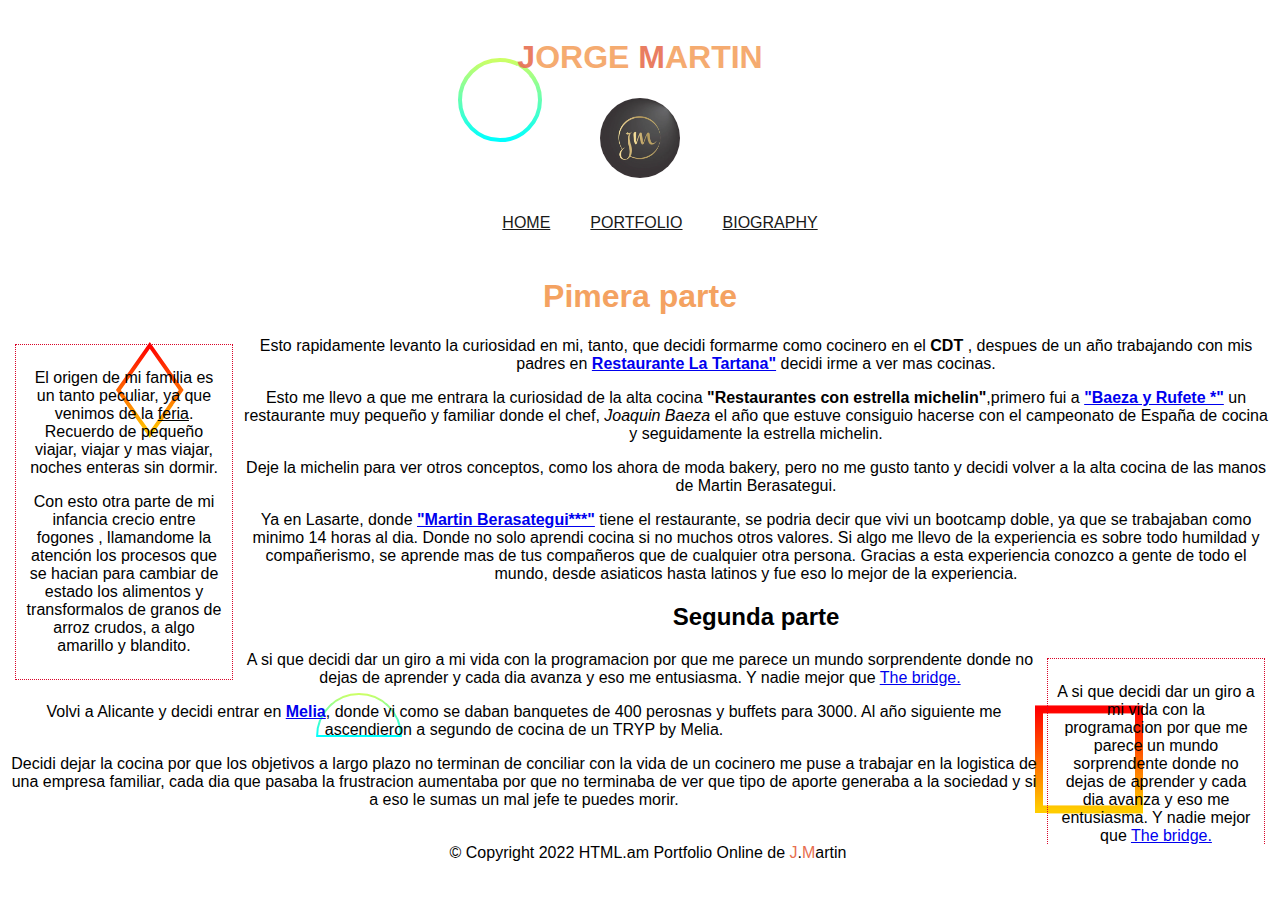
==== pages/biografia.html @ 01abd1c4 "Subido proyecto pagina web" ====
<!DOCTYPE html>
<html lang="en">
<head>
    <meta charset="UTF-8">
    <meta http-equiv="X-UA-Compatible" content="IE=edge">
    <meta name="viewport" content="width=device-width, initial-scale=1.0">
    <link rel="stylesheet" href="../CSS/style.css">
    <title>Biografia</title>
</head>
<body>
    <header class="center">
        <h1 id="cabecera"><span class="inicial">J</span>ORGE <span class="inicial">M</span>ARTIN</h1>
        <img src="../assets/pictures/logotipoJm.jpg" id="logo" alt="Logo personal" width="80" height="80">
        <nav class="center">
    
            <ul>
                <li><a class="navbar" href="./pages/biografia.html">BIOGRAPHY</a></li>
                <li><a class="navbar" href="./pages/portfolio.html">PORTFOLIO </a></li>
                <li><a class="navbar" href="../index.html">HOME </a></li>
            </ul>
        </nav>
    </header>
    <main>

        

        <h1>Pimera parte</h1>
    
        <!-- caja 1 -->
        <div class="cajaUno">
            <div class="origen">
                <p class="primer_parrafo">El origen de mi familia es un tanto peculiar, ya que venimos de la <u>feria</u>. Recuerdo de pequeño viajar, viajar
                y mas viajar, noches enteras sin dormir.</p>
        
                <p class="primer_parrafo">Con esto otra parte de mi infancia crecio entre fogones , llamandome la atención los procesos que se hacian
                para cambiar de estado los alimentos y transformalos de granos de arroz crudos, a algo amarillo y blandito.</p>
        

            </div>
    </div>
    <div class="cocina">
        <p class="primer_parrafo">Esto rapidamente levanto la curiosidad en mi, tanto, que decidi formarme como cocinero en el <strong id="escuela">CDT</strong>
            , despues de un año trabajando con mis padres en <a href="http://www.restaurantelatartana.com/la-tartana/"><strong>Restaurante La Tartana"</strong></a> decidi irme a ver mas cocinas.</p>
        <p>Esto me llevo a que me entrara la curiosidad de la alta cocina <strong id="guia">"Restaurantes con estrella michelin"</strong>,primero
        fui a <a href=https://baezarufete.com><strong id="restaurante">"Baeza y Rufete *"</strong></a> un restaurante muy pequeño y familiar donde el chef, <i>Joaquin Baeza</i> el año que estuve consiguio
        hacerse con el campeonato de España de cocina y seguidamente la estrella michelin.</p>

        <p>Deje la michelin para ver otros conceptos, como los ahora de moda bakery, pero no me gusto tanto y
        decidi volver a la alta cocina de las manos de Martin Berasategui.</p>

        <p>Ya en Lasarte, donde <a href=https://www.martinberasategui.com/es/inicio><strong id="">"Martin Berasategui***"</strong></a> tiene el restaurante, se podria decir que vivi un bootcamp doble, ya que se trabajaban 
        como minimo 14 horas al dia. Donde no solo aprendi cocina si no muchos otros valores. Si algo me llevo de
        la experiencia es sobre todo humildad y compañerismo, se aprende mas de tus compañeros que de cualquier otra 
        persona. Gracias a esta experiencia conozco a gente de todo el mundo, desde asiaticos hasta latinos y fue
        eso lo mejor de la experiencia.</p>
    </div>
    
        <!-- ///////////////////////////////////// -->

        <!-- caja 2 -->
        <h2>Segunda parte</h2>
    
        <div class="cajaDos">
            <p>A si que decidi dar un giro a mi vida con la programacion por que me parece un mundo sorprendente donde no dejas
                de aprender y cada dia avanza y eso me entusiasma. Y nadie mejor que <a href=https://www.thebridge.tech/bootcamps/bootcamp-fullstack-developer>The bridge.</a></p>
           
        </div>
    
        <div class="parrafoDos">
            <p>
                <p>A si que decidi dar un giro a mi vida con la programacion por que me parece un mundo sorprendente donde no dejas
                    de aprender y cada dia avanza y eso me entusiasma. Y nadie mejor que <a href=https://www.thebridge.tech/bootcamps/bootcamp-fullstack-developer>The bridge.</a></p>
            
                    <p>Volvi a Alicante y decidi entrar en <a href=https://www3.melia.com/es/hoteles/espana/alicante/melia-alicante><strong>Melia</strong></a>, donde vi como se daban banquetes de 400 perosnas y buffets para 3000.
                        Al año siguiente me ascendieron a segundo de cocina de un TRYP by Melia.</p>
                
                        <p>Decidi dejar la cocina por que los objetivos a largo plazo no terminan de conciliar con la vida de un cocinero
                        me puse a trabajar en la logistica de una empresa familiar, cada dia que pasaba la frustracion aumentaba por que
                        no terminaba de ver que tipo de aporte generaba a la sociedad y si a eso le sumas un mal jefe te puedes morir.</p>
                </p>

        </div>
    </body>


    </main>
    <footer>
        <p>&copy; Copyright 2022 HTML.am Portfolio Online de <span class="inicial">J</span>.<span class="inicial">M</span>artin
    </footer>
    
</body>
</html>
---- CSS/style.css ----
* {
    background-color: #ffffff;
    background-image: url("data:image/svg+xml,%3Csvg xmlns='http://www.w3.org/2000/svg' viewBox='0 0 1600 900'%3E%3Cdefs%3E%3ClinearGradient id='a' x1='0' x2='0' y1='1' y2='0'%3E%3Cstop offset='0' stop-color='%230FF'/%3E%3Cstop offset='1' stop-color='%23CF6'/%3E%3C/linearGradient%3E%3ClinearGradient id='b' x1='0' x2='0' y1='0' y2='1'%3E%3Cstop offset='0' stop-color='%23F00'/%3E%3Cstop offset='1' stop-color='%23FC0'/%3E%3C/linearGradient%3E%3C/defs%3E%3Cg fill='%23FFF' fill-opacity='0' stroke-miterlimit='10'%3E%3Cg stroke='url(%23a)' stroke-width='2'%3E%3Cpath transform='translate(0 0)' d='M1409 581 1450.35 511 1490 581z'/%3E%3Ccircle stroke-width='4' transform='rotate(0 800 450)' cx='500' cy='100' r='40'/%3E%3Cpath transform='translate(0 0)' d='M400.86 735.5h-83.73c0-23.12 18.74-41.87 41.87-41.87S400.86 712.38 400.86 735.5z'/%3E%3C/g%3E%3Cg stroke='url(%23b)' stroke-width='4'%3E%3Cpath transform='translate(0 0)' d='M149.8 345.2 118.4 389.8 149.8 434.4 181.2 389.8z'/%3E%3Crect stroke-width='8' transform='rotate(0 1089 759)' x='1039' y='709' width='100' height='100'/%3E%3Cpath transform='rotate(0 1400 132)' d='M1426.8 132.4 1405.7 168.8 1363.7 168.8 1342.7 132.4 1363.7 96 1405.7 96z'/%3E%3C/g%3E%3C/g%3E%3C/svg%3E");
    background-attachment: fixed;
    background-size: cover;
    font-family: 'Gill Sans', 'Gill Sans MT', Calibri, 'Trebuchet MS', sans-serif;
}

header {
    display: flex;
    flex-direction: column;
    align-items: center;
    justify-content: flex-start;
    padding:10px;
    padding-bottom: 5px;
    position: sticky;
    top:0;
    opacity: 0.9;
}

h1 {
    color: rgb(244, 162, 97);
}

main {
    text-align: center;

}
.inicial {
    color: rgb(231, 111, 81);
}


#logo {
    border-radius: 50px;
    float: left;
}

header>nav>ul {
    list-style-type: none;

}

.center {
    text-align: center;
    
}

section {
    border-style: dashed;
    border-color: #D90429;
    margin: 10px 20px;
    padding: 0 30px 10px 30px;
    margin-left: 15%;
    margin-right: 15%;
    margin-top: 5%;
}



header>nav>ul>li {
    display: inline;
    padding: 20px;
    float: right;
    

}

.rojo {
    color: red;
}

form{
	width:300px;
	padding:16px;
	border-radius:10px;
	margin:auto;
	background-color:rgb(110, 138, 162);
    margin-top: 10%;
}

form label{
	width:72px;
	font-weight:bold;
	display:inline-block;
}

footer > p{
    text-align: center;
    position: absolute;
    bottom: 0;
    width: 100%;
    height: 40px;
    color: rgb(0, 0, 0);
  }

  .navbar {
    color:rgb(0, 0, 0);
   
  }

  header>nav>ul>li:hover {
    background-color:rgb(182, 82, 0);
}

header>nav>ul>li {
    display: inline;
    padding: 20px;

}


.formulario-contacto{
    display:flex;
    flex-direction: column;
    width:100%;
    gap:10px;
}

input[type=text],input[type=email],input[type=submit],select{
    height: 30px;
    border-radius: 15px;
}

input[type=submit]:hover{
    background-color: #003E1F;
    color:#D5F2E3;

}

textarea{
    border-radius: 15px;
}

textarea::placeholder{
    position:absolute;
    top:15px;
    left:15px;
}


.cajaUno{
    float: left;
    margin-left: 7px;
    border-style: dotted;
    border-color: #D90429;
    border-width: 1px;
    padding: 8px;
    margin: 7px;
    width: 200px;
    background-origin: border-box;
}

.cajaDos{
    float: right;
    margin-left: 7px;
    border-style: dotted;
    border-color: #D90429;
    border-width: 1px;
    padding: 8px;
    margin: 7px;
    width: 200px;
}

.cajaUno .hola b {
    color: blue;
    background-color: aqua;
}

@media only screen 
and (min-device-width: 375px) 
and (max-device-width: 667px)  {
    .content, .navbar, .hero, header, footer{
        display: flex;
        flex-direction: column;
    }
    footer {
        position: sticky;
    }
}
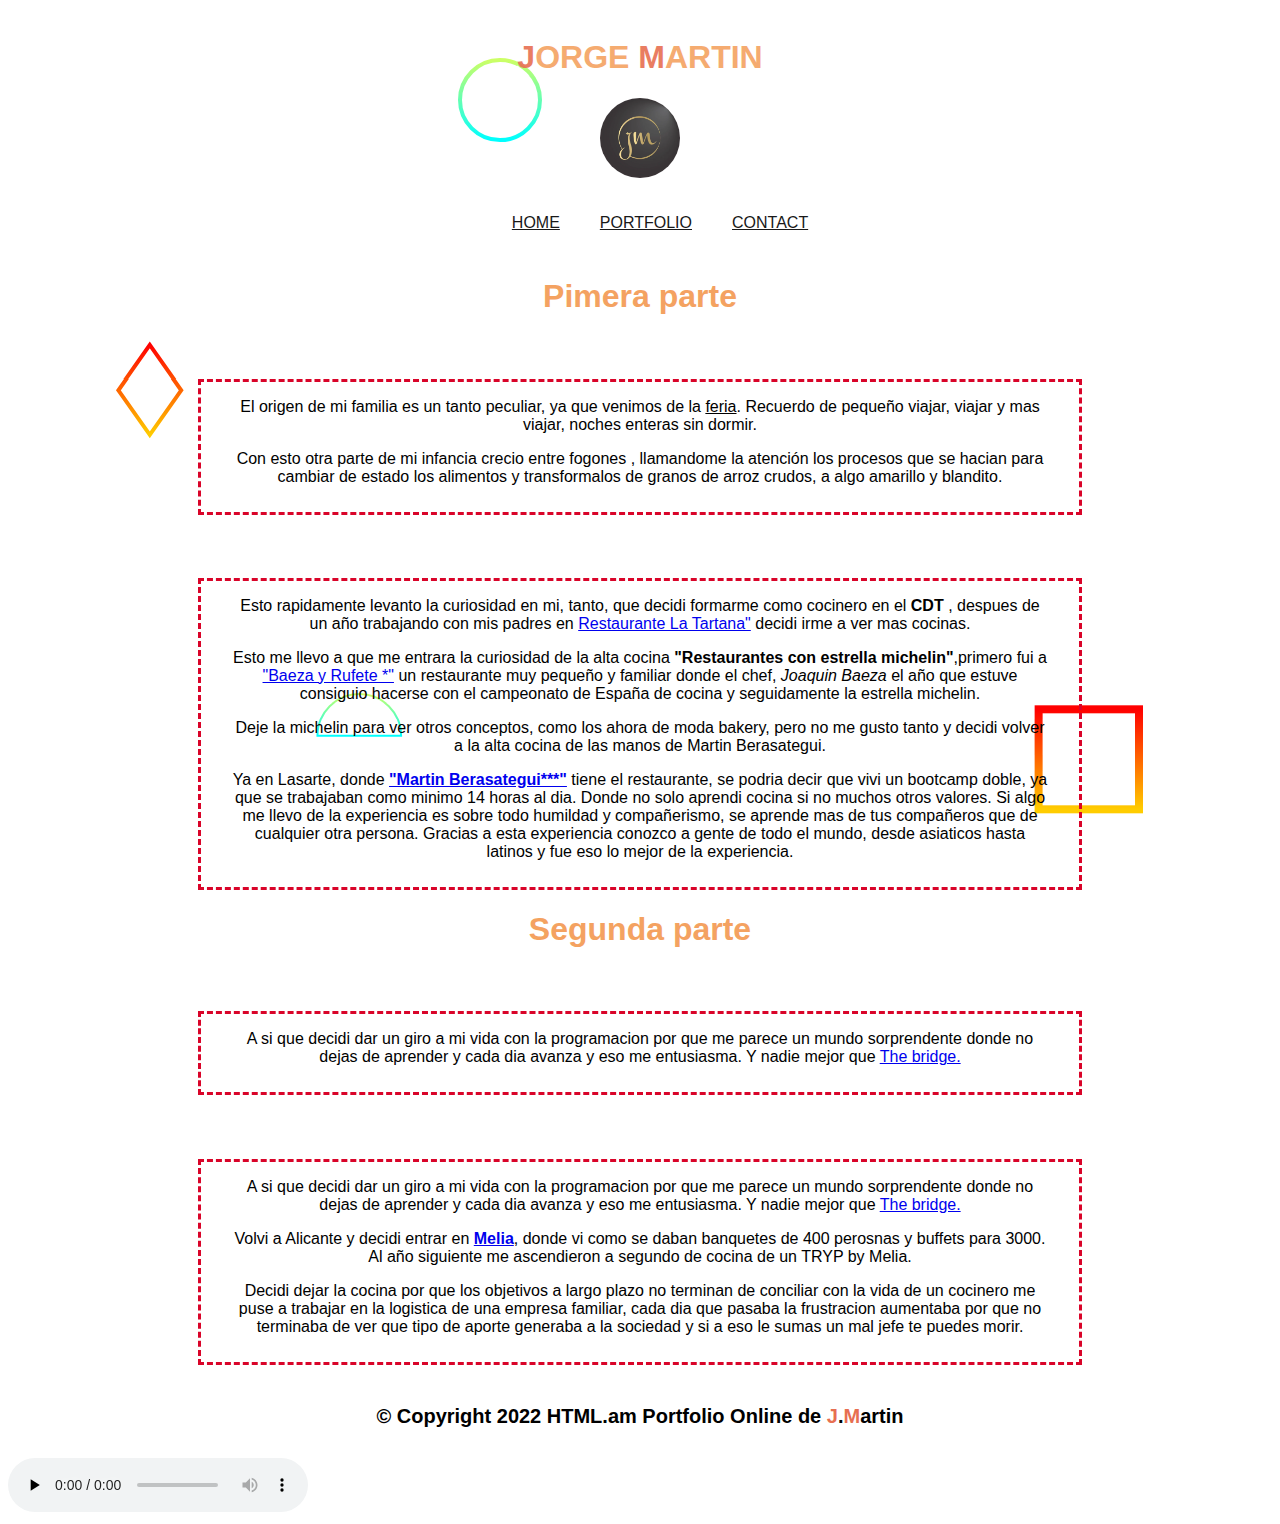
==== commit 0be50166: "Efectuado todos los cambios pedidos por Guille" ====
--- a/pages/biografia.html
+++ b/pages/biografia.html
@@ -5,6 +5,7 @@
     <meta http-equiv="X-UA-Compatible" content="IE=edge">
     <meta name="viewport" content="width=device-width, initial-scale=1.0">
     <link rel="stylesheet" href="../CSS/style.css">
+    <link rel="shortcut icon" href="../assets/pictures/favicon.ico" type="image/x-icon">
     <title>Biografia</title>
 </head>
 <body>
@@ -14,8 +15,8 @@
         <nav class="center">
     
             <ul>
-                <li><a class="navbar" href="./pages/biografia.html">BIOGRAPHY</a></li>
-                <li><a class="navbar" href="./pages/portfolio.html">PORTFOLIO </a></li>
+                <li><a class="navbar" href="contacto.html">CONTACT</a></li>
+                <li><a class="navbar" href="portfolio.html">PORTFOLIO </a></li>
                 <li><a class="navbar" href="../index.html">HOME </a></li>
             </ul>
         </nav>
@@ -27,66 +28,78 @@
         <h1>Pimera parte</h1>
     
         <!-- caja 1 -->
-        <div class="cajaUno">
-            <div class="origen">
-                <p class="primer_parrafo">El origen de mi familia es un tanto peculiar, ya que venimos de la <u>feria</u>. Recuerdo de pequeño viajar, viajar
+        <article>
+            <section>
+                <p >El origen de mi familia es un tanto peculiar, ya que venimos de la <u>feria</u>. Recuerdo de pequeño viajar, viajar
                 y mas viajar, noches enteras sin dormir.</p>
         
-                <p class="primer_parrafo">Con esto otra parte de mi infancia crecio entre fogones , llamandome la atención los procesos que se hacian
+                <p>Con esto otra parte de mi infancia crecio entre fogones , llamandome la atención los procesos que se hacian
                 para cambiar de estado los alimentos y transformalos de granos de arroz crudos, a algo amarillo y blandito.</p>
         
 
-            </div>
-    </div>
-    <div class="cocina">
-        <p class="primer_parrafo">Esto rapidamente levanto la curiosidad en mi, tanto, que decidi formarme como cocinero en el <strong id="escuela">CDT</strong>
-            , despues de un año trabajando con mis padres en <a href="http://www.restaurantelatartana.com/la-tartana/"><strong>Restaurante La Tartana"</strong></a> decidi irme a ver mas cocinas.</p>
-        <p>Esto me llevo a que me entrara la curiosidad de la alta cocina <strong id="guia">"Restaurantes con estrella michelin"</strong>,primero
-        fui a <a href=https://baezarufete.com><strong id="restaurante">"Baeza y Rufete *"</strong></a> un restaurante muy pequeño y familiar donde el chef, <i>Joaquin Baeza</i> el año que estuve consiguio
-        hacerse con el campeonato de España de cocina y seguidamente la estrella michelin.</p>
+            </section>
+        </article>
+        <article>
+            <section>
+            <p>Esto rapidamente levanto la curiosidad en mi, tanto, que decidi formarme como cocinero en el <strong id="escuela">CDT</strong>
+            , despues de un año trabajando con mis padres en <a href="http://www.restaurantelatartana.com/la-tartana/"><span>Restaurante La Tartana"</span></a> decidi irme a ver mas cocinas.</p>
+            <p>Esto me llevo a que me entrara la curiosidad de la alta cocina <strong id="guia">"Restaurantes con estrella michelin"</strong>,primero
+            fui a <a href=https://baezarufete.com><span id="restaurante">"Baeza y Rufete *"</span></a> un restaurante muy pequeño y familiar donde el chef, <i>Joaquin Baeza</i> el año que estuve consiguio
+            hacerse con el campeonato de España de cocina y seguidamente la estrella michelin.</p>
 
-        <p>Deje la michelin para ver otros conceptos, como los ahora de moda bakery, pero no me gusto tanto y
-        decidi volver a la alta cocina de las manos de Martin Berasategui.</p>
+            <p>Deje la michelin para ver otros conceptos, como los ahora de moda bakery, pero no me gusto tanto y
+            decidi volver a la alta cocina de las manos de Martin Berasategui.</p>
 
-        <p>Ya en Lasarte, donde <a href=https://www.martinberasategui.com/es/inicio><strong id="">"Martin Berasategui***"</strong></a> tiene el restaurante, se podria decir que vivi un bootcamp doble, ya que se trabajaban 
-        como minimo 14 horas al dia. Donde no solo aprendi cocina si no muchos otros valores. Si algo me llevo de
-        la experiencia es sobre todo humildad y compañerismo, se aprende mas de tus compañeros que de cualquier otra 
-        persona. Gracias a esta experiencia conozco a gente de todo el mundo, desde asiaticos hasta latinos y fue
-        eso lo mejor de la experiencia.</p>
-    </div>
+            <p>Ya en Lasarte, donde <a href=https://www.martinberasategui.com/es/inicio><strong id="">"Martin Berasategui***"</strong></a> tiene el restaurante, se podria decir que vivi un bootcamp doble, ya que se trabajaban 
+            como minimo 14 horas al dia. Donde no solo aprendi cocina si no muchos otros valores. Si algo me llevo de
+            la experiencia es sobre todo humildad y compañerismo, se aprende mas de tus compañeros que de cualquier otra 
+            persona. Gracias a esta experiencia conozco a gente de todo el mundo, desde asiaticos hasta latinos y fue
+            eso lo mejor de la experiencia.</p>
+            </section>
+        </article>
     
         <!-- ///////////////////////////////////// -->
 
         <!-- caja 2 -->
-        <h2>Segunda parte</h2>
-    
-        <div class="cajaDos">
+    <h1>Segunda parte</h1>
+    <article>
+        <section>
+            
             <p>A si que decidi dar un giro a mi vida con la programacion por que me parece un mundo sorprendente donde no dejas
                 de aprender y cada dia avanza y eso me entusiasma. Y nadie mejor que <a href=https://www.thebridge.tech/bootcamps/bootcamp-fullstack-developer>The bridge.</a></p>
            
-        </div>
-    
-        <div class="parrafoDos">
-            <p>
+            
+        </section>
+    </article>
+
+    <article>
+        <section class="parrafoDos">
+            
+            
                 <p>A si que decidi dar un giro a mi vida con la programacion por que me parece un mundo sorprendente donde no dejas
-                    de aprender y cada dia avanza y eso me entusiasma. Y nadie mejor que <a href=https://www.thebridge.tech/bootcamps/bootcamp-fullstack-developer>The bridge.</a></p>
+                de aprender y cada dia avanza y eso me entusiasma. Y nadie mejor que <a href=https://www.thebridge.tech/bootcamps/bootcamp-fullstack-developer>The bridge.</a></p>
             
-                    <p>Volvi a Alicante y decidi entrar en <a href=https://www3.melia.com/es/hoteles/espana/alicante/melia-alicante><strong>Melia</strong></a>, donde vi como se daban banquetes de 400 perosnas y buffets para 3000.
-                        Al año siguiente me ascendieron a segundo de cocina de un TRYP by Melia.</p>
+                <p>Volvi a Alicante y decidi entrar en <a href=https://www3.melia.com/es/hoteles/espana/alicante/melia-alicante><strong>Melia</strong></a>, donde vi como se daban banquetes de 400 perosnas y buffets para 3000.
+                Al año siguiente me ascendieron a segundo de cocina de un TRYP by Melia.</p>
                 
-                        <p>Decidi dejar la cocina por que los objetivos a largo plazo no terminan de conciliar con la vida de un cocinero
-                        me puse a trabajar en la logistica de una empresa familiar, cada dia que pasaba la frustracion aumentaba por que
-                        no terminaba de ver que tipo de aporte generaba a la sociedad y si a eso le sumas un mal jefe te puedes morir.</p>
+                <p>Decidi dejar la cocina por que los objetivos a largo plazo no terminan de conciliar con la vida de un cocinero
+                me puse a trabajar en la logistica de una empresa familiar, cada dia que pasaba la frustracion aumentaba por que
+                no terminaba de ver que tipo de aporte generaba a la sociedad y si a eso le sumas un mal jefe te puedes morir.</p>
                 </p>
-
-        </div>
+            
+        </section>
+    </article>
     </body>
 
 
     </main>
+
+
     <footer>
         <p>&copy; Copyright 2022 HTML.am Portfolio Online de <span class="inicial">J</span>.<span class="inicial">M</span>artin
     </footer>
     
 </body>
+<audio src="../assets/audio/musica-Erik_Satie_-_gymnopedies_-_la_1_ere._lent_et_douloureux.mp3" preload="none" controls></audio>
+<audio src="../assets/audio/musica-Erik_Satie_-_gymnopedies_-_la_1_ere._lent_et_douloureux.mp3" loop></audio>
 </html>--- a/CSS/style.css
+++ b/CSS/style.css
@@ -20,30 +20,16 @@
 
 h1 {
     color: rgb(244, 162, 97);
-}
+    margin-left: 25%;
+    margin-right: 25%;    
+    text-align: center;
+}
+
+
 
 main {
     text-align: center;
 
-}
-.inicial {
-    color: rgb(231, 111, 81);
-}
-
-
-#logo {
-    border-radius: 50px;
-    float: left;
-}
-
-header>nav>ul {
-    list-style-type: none;
-
-}
-
-.center {
-    text-align: center;
-    
 }
 
 section {
@@ -57,20 +43,18 @@
 }
 
 
+header>nav>ul {
+    list-style-type: none;
+
+}
 
 header>nav>ul>li {
     display: inline;
     padding: 20px;
     float: right;
-    
-
-}
-
-.rojo {
-    color: red;
-}
-
-form{
+}
+
+form {
 	width:300px;
 	padding:16px;
 	border-radius:10px;
@@ -79,35 +63,88 @@
     margin-top: 10%;
 }
 
-form label{
-	width:72px;
-	font-weight:bold;
-	display:inline-block;
-}
-
-footer > p{
-    text-align: center;
-    position: absolute;
-    bottom: 0;
-    width: 100%;
-    height: 40px;
-    color: rgb(0, 0, 0);
-  }
+
+
+footer {
+    text-align: center;
+    padding: 10px 0;
+    width:100%;
+}
+
+footer>p {
+    color: #000000;
+    font-weight: bold;
+    font-size: 20px;
+}
+
+
+
+
+header>nav>ul>li {
+    display: inline;
+    padding: 20px;
+
+}
+
+header>nav>ul>li:hover {
+    background-color:rgb(182, 82, 0);
+}
+
+
+
+textarea{
+    border-radius: 15px;
+}
+
+textarea::placeholder{
+    position:absolute;
+    top:15px;
+    left:15px;
+}
+
+input[type=text],input[type=email],input[type=submit],select{
+    height: 30px;
+    border-radius: 15px;
+}
+
+input[type=submit]:hover{
+    background-color: #003E1F;
+    color:#D5F2E3;
+
+}
+
+
+.inicial {
+    color: rgb(231, 111, 81);
+}
+
+
+.center {
+    text-align: center;
+    
+}
+
+
+
+
+
+
+.rojo {
+    color: red;
+}
+
+
+
+
+
+
 
   .navbar {
     color:rgb(0, 0, 0);
    
   }
 
-  header>nav>ul>li:hover {
-    background-color:rgb(182, 82, 0);
-}
-
-header>nav>ul>li {
-    display: inline;
-    padding: 20px;
-
-}
+
 
 
 .formulario-contacto{
@@ -117,26 +154,6 @@
     gap:10px;
 }
 
-input[type=text],input[type=email],input[type=submit],select{
-    height: 30px;
-    border-radius: 15px;
-}
-
-input[type=submit]:hover{
-    background-color: #003E1F;
-    color:#D5F2E3;
-
-}
-
-textarea{
-    border-radius: 15px;
-}
-
-textarea::placeholder{
-    position:absolute;
-    top:15px;
-    left:15px;
-}
 
 
 .cajaUno{
@@ -149,6 +166,8 @@
     margin: 7px;
     width: 200px;
     background-origin: border-box;
+    display: flex;
+    flex-direction: row;
 }
 
 .cajaDos{
@@ -167,14 +186,28 @@
     background-color: aqua;
 }
 
+
+#logo {
+    border-radius: 50px;
+    float: left;
+}
+
+
 @media only screen 
 and (min-device-width: 375px) 
 and (max-device-width: 667px)  {
-    .content, .navbar, .hero, header, footer{
+    .media .content, .navbar, .hero, header, footer{
         display: flex;
         flex-direction: column;
     }
     footer {
         position: sticky;
     }
+    
+    iframe {
+        width: auto;
+        height: auto;
+    }
+    
+
 }